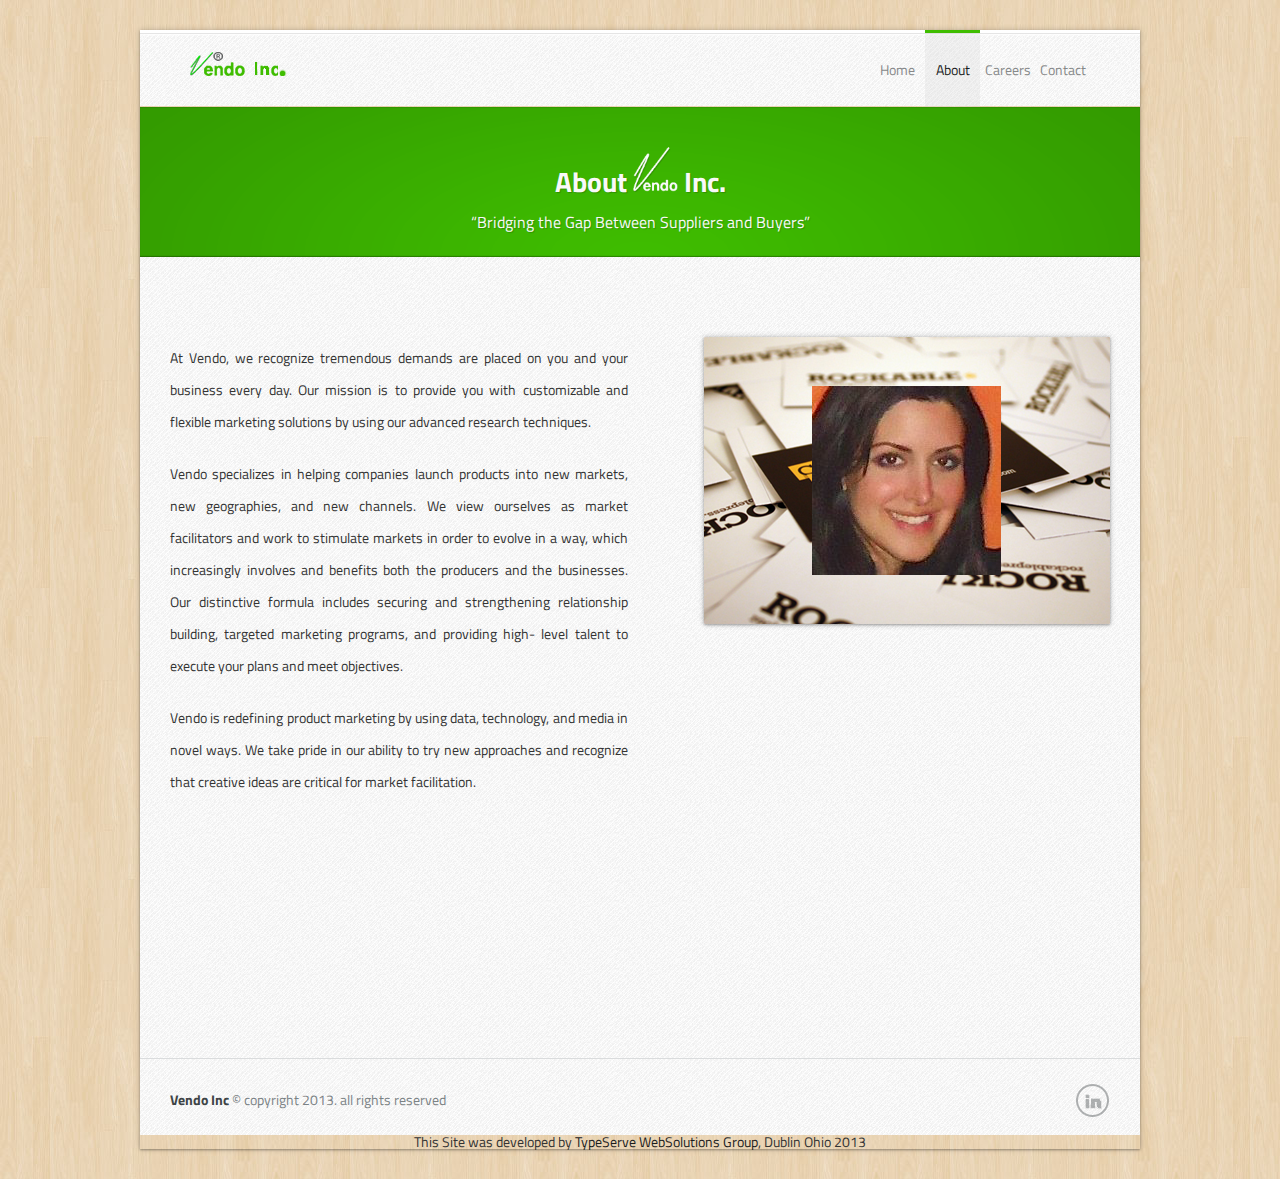
==== about.html @ e9838edd "1st Site Upload" ====
<!DOCTYPE HTML>
<html>
<head>

<!-- ### Define Charset ### -->
<meta charset="utf-8">

<!-- ### Responsive MetaTag ### -->
<meta name="viewport" content="width=device-width, initial-scale=1, maximum-scale=1">

<!-- ### Page Title ### -->
<title> Vendo Inc. | About Us </title>

<!-- ### Description and Keyword ### -->
<meta name="keywords" content=""/>
<meta name="description" content=""/>

<!-- ### Stylesheet and Bootstrap ### -->
<link rel="stylesheet" href="css/bootstrap.min.css" />
<link rel="stylesheet" href="css/bootstrap-responsive.min.css" />
<link rel="stylesheet" href="css/styles.css" />
<link rel="stylesheet" href="css/subpages.css" />
<link rel="stylesheet" href="css/lightbox.css" />

<!-- ### Favicon ### -->
<link rel="shortcut icon" href="img/logo/favicon.ico" type="image/x-icon" />

<!-- ### Google Fonts ### -->
<link href="http://fonts.googleapis.com/css?family=Titillium+Web:400,700,600,200" rel="stylesheet" type="text/css"/>

<!-- ### Javascript Files ### -->
<script type="text/javascript" src="js/jquery.min.js"></script>
<script type="text/javascript" src="js/jquery-ui.min.js"></script>
<script type="text/javascript" src="js/lightbox.js"></script>
<script type="text/javascript" src="js/custom.js"></script>

<!--[if lt IE 9]><script src="http://html5shiv.googlecode.com/svn/trunk/html5.js"></script><![endif]-->

</head>
<body>

<div class="wrap-switcher">
 <!-- ### START - Header Section ### -->
<header>
<a href="index.html"><div class="wrapper">
<div class="logo"> <!--  To edit Logo go to css/styles.css  -->  </div>
</a>
<div class="navi">
<ul> 
<li ><a href="index.html">Home</a></li>  
<li class="active"><a href="about.html">About</a></li>
<li ><a href="careers.html">Careers</a></li> 
<li ><a href="contact.html">Contact</a></li> 
</ul>
</div>
</div>
</header>
<!-- ### END - Header Section ### -->
<div class="clear"></div>

<!-- ### START - Main Section ### -->
<div class="main2 main" > 
<div class="gradient">
<div class="wrapper"> 
<div class="slogan">
	<h1>About <img src="img/logo/logo_vendo_white1.png" width="45" height="45" style="margin:50 0 0;"> Inc. </h1>
	<h2>“Bridging the Gap Between Suppliers and Buyers” </h2> 
</div>
 	
</div> 
</div>
</div>
 
<!-- ### END - Main Section ### -->


<!-- ### START - about Section ### -->
<div class="about">
<div class="wrapper">
<div class="row-fluid abtt">
<div class="span6 "><!--<h3>About Us  </h3> -->
<h6></h6>
<p align="justify"> At Vendo, we recognize tremendous demands are placed on you and your business every day.  Our mission is to provide you with customizable and flexible marketing solutions by using our advanced research techniques. </p> 
<p align="justify"> Vendo specializes in helping companies launch products into new markets, new geographies, and new channels. We view ourselves as market facilitators and work to stimulate markets in order to evolve in a way, which increasingly involves and benefits both the producers and the businesses. Our distinctive formula includes securing and strengthening relationship building, targeted marketing programs, and providing high- level talent to execute your plans and meet objectives.  </p> 
<p align="justify"> Vendo is redefining product marketing by using data, technology, and media in novel ways. We take pride in our ability to try new approaches and recognize that creative ideas are critical for market facilitation. </p>  </div>
<div class="span6 right"> <img src="img/about/image1.png" alt="" /></div>
</div>

<!--<div class="divi-sub"></div> -->


<div class="row-fluid abtt">

<!--<div class="span6 left"> <img src="img/about/image2.png" alt="" /></div>
<div class="span6 "><h3>Why Choosing This Landing Page ? </h3>
<h6>Here you have some reasons and some features </h6>
<p> Lorem ipsum dolor sit amet, consectetur adipisicing elit, sed do eiusmod tempor incididunt ut labore et dolore magna aliqua. Ut enim ad minim veniam, quis nostrud exercitation ullamco laboris nisi ut aliquip ex ea commodo consequat. Duis aute irure dolor in reprehenderit in voluptate velit esse cillum dolore eu fugiat nulla pariatur. Excepteur sint occaecat cupidatat non proident, sunt in culpa qui officia deserunt mollit anim id est laborum</p>  </div> -->
</div>


 

</div>
</div>
<!-- ### END - about Section ### -->



<!-- ### START - Testimonials Section ### -->
<!--<div class="action" >
<div class="wrapper">
<h3> Don&#8217;t Miss This Great Opportunity <span>&#38; Get it Now !</span> </h3>
<a class="action-button" href="#top">Download</a>
</div>
</div> -->
<!-- ### END - Testimonials Section ### -->


<!-- ### START - FOOTER Section ### -->
<div class="divi-sub"></div>

<footer> 
<div class="wrapper">
<div class="copy">  <p><strong>Vendo Inc</strong> &#169; copyright 2013. all rights reserved</p> </div>
<div class="social"> 
<ul> 
<!-- ### Social Icons ### -->
<!--<li class="google"> <a href="#"></a> </li> 
<li class="facebook"> <a href="#"></a> </li>  -->
<li class="linkedin"> <a href="http://www.linkedin.com/company/typeserve-websolutions-group" target="_blank"></a> </li> 
</ul> 
</div>
</div>
</footer>
<p align="center">This Site was developed by <a href="http://typeserve.com/" target="_blank">TypeServe WebSolutions Group</a>, Dublin Ohio 2013 </p>
<!-- ### END - FOOTER Section ### -->

</div>
<!-- Piwik -->
<script type="text/javascript">
  var _paq = _paq || [];
  _paq.push(["setDocumentTitle", document.domain + "/" + document.title]);
  _paq.push(["setCookieDomain", "*.vendo-inc.com"]);
  _paq.push(["trackPageView"]);
  _paq.push(["enableLinkTracking"]);

  (function() {
    var u=(("https:" == document.location.protocol) ? "https" : "http") + "://typeserve.com/2analytics/";
    _paq.push(["setTrackerUrl", u+"piwik.php"]);
    _paq.push(["setSiteId", "40"]);
    var d=document, g=d.createElement("script"), s=d.getElementsByTagName("script")[0]; g.type="text/javascript";
    g.defer=true; g.async=true; g.src=u+"piwik.js"; s.parentNode.insertBefore(g,s);
  })();
</script>
<!-- End Piwik Code -->
</body>
</html>
---- css/styles.css ----
/*  Lister  - Table of Contents
----------------------------------------------------

1. Color-Skin Styles
2. Reset Styles 
3. Layout and General Styles
4. Header Styles
5. Main Section Styles
--5.1 - Buttons
--5.2 - Slider
6. Features Section Styles
7. Highlight Styles
8. Newsletter Section Styles
9. Screenshots Section Styles
10. Footer Buttons ( Join The Party) Section Styles
11. Footer Styles
12. Contact Form Styles
13. Responsive Styles


/*----------------------------------------------------*/
/* 1. Color/Skin Styles */
/*----------------------------------------------------*/

@import url("skins/boxed.css");

@import url("skins/green.css");

/*----------------------------------------------------*/
/* 2. Reset Styles */
/*----------------------------------------------------*/

html,  div, span, object, iframe,
h1, h2, h3, h4, h5, h6, p, blockquote, pre,
a, img, small, strong, ol, ul, li, form, label,
table, caption, tr, td, footer, header {
	margin: 0;
	padding: 0;
	border: 0;
	font-size: 100%;
	font: inherit;
	vertical-align: baseline;
}
footer, header, menu, nav, section {
	display: block;
}
/* Reset Body ans Fonts  */
body {
	line-height: 1;
    font-family: 'Titillium Web', sans-serif;
    font-weight:400;
    }
ol, ul {
	list-style: none;
}

/* Reset a Tags */
a { color:#1b1d1e; }
a:focus { outline:0;  }
a:hover {  text-decoration:none; }

/* Reset input Tags */
input { border:0;   font-family: 'Titillium Web', sans-serif; color:#fff;  }
input:focus { border:0; outline:0; }
input:focus:invalid:focus, textarea:focus:invalid:focus, select:focus:invalid:focus {  color: #eaeaea;border-color:#cccccc;box-shadow: 1px 1px 1px rgba(255, 255, 255, 0.3),  1px 1px 2px rgba(0, 0, 0, 0.3) inset; }
input:focus:valid:focus, textarea:focus:valid:focus, select:focus:valid:focus {  color: #dedede;border-color:#cccccc;box-shadow: 1px 1px 1px rgba(255, 255, 255, 0.3),  1px 1px 2px rgba(0, 0, 0, 0.3) inset; }

/* Reset input Tags */
::-moz-selection { background: #2e2e2e; color: #fff; text-shadow: none; }
::selection { background: #2e2e2e; color: #fff; text-shadow: none; }

/*----------------------------------------------------*/
/* 3. Layout and General Styles */
/*----------------------------------------------------*/

.wrapper { width:940px; margin:0 auto; }  
.clear { clear:both; }

h1 { font-size:28px; text-align:center;  font-weight:700;}
h2 { font-size:16px; text-align:center;  font-weight:500;}
.howitwork, .screenshots, .testimonials, footer { background:url("../img/body.png") repeat; }

/*----------------------------------------------------*/
/* 4. Header Styles */
/*----------------------------------------------------*/

header { background:url("../img/bg.png") repeat-x;  position: relative; z-index:5; height:76px; display:block;   }

/* NOTE : To edit Logo css , go to Skins/Blue.css  */
.logo { float:left; margin:22px 0 0; width:146px; height:28px;  display:block;} 

.navi { float:right; width:240px;  }
.navi li { float:left; width:55px; border-top:3px solid #fff; } 
.navi li:hover { float:left; width:55px; border-top:3px solid #eaeaea; } 
.navi li a { float:left; width:55px; padding:30px 0; color:#868889; text-align:center;}

li.active { background:rgba(213,213,213,0.25);  } 
li.active a { color:#1b1d1e; }

/*----------------------------------------------------*/
/* 5. Main Section */
/*----------------------------------------------------*/

.main {   padding: 0 0 50px; height:510px; z-index:2; box-shadow:0px 1px 1px rgba(0,0,0,0.1)inset, 0px -1px 1px rgba(0,0,0,0.1)inset; }
.gradient { background:url("../img/gradient.png") no-repeat ; background-size: 100% 100%; height:100%; padding:0 0 50px;}

.main h1 { color:#f9f9f9; text-shadow : 1px 1px 1px rgba(0,0,0,0.2); padding:40px 0 0;}
.main h2 { color:#f9f9f9; text-shadow : 1px 1px 1px rgba(0,0,0,0.2); padding:18px 0 0;}

/* Video Iframe */
.video { margin:40px 0 0 0; float:left; background-color:#000; }
.video iframe {  box-shadow: 0 0 0 1px rgba(0, 0, 0, 0.1), 0 1px 1px rgba(255, 255, 255, 0.15) inset, 0 -1px 1px rgba(255, 255, 255, 0.15) inset, 0 1px 8px rgba(0, 0, 0, 0.4);  }

/* Slider */
.slides { float:left; width:580px; height:360px; overflow:visible; position:relative;    margin:40px auto 0;    }
  .slides img{  width:580px; height:360px;   box-shadow: 0 0 0 1px rgba(0, 0, 0, 0.1), 0 1px 1px rgba(255, 255, 255, 0.15) inset, 0 -1px 1px rgba(255, 255, 255, 0.15) inset, 0 1px 8px rgba(0, 0, 0, 0.4);  }
.slides_container {  width:580px;  height:360px;   z-index:3;}

.pagination { width:100px; margin:18px auto 0px ; }
.pagination li a {
    font-size:0px;
    background-color: #fff;
	opacity:0.5;
	-ms-filter: "progid:DXImageTransform.Microsoft.Alpha(Opacity=50)";
    border-radius:100px;
    display: block;
    overflow: hidden;
	margin: 0 0 0 15px;
	float:left;
    height:16px;
    width: 16px; 
     }
li.current a { -ms-filter: "progid:DXImageTransform.Microsoft.Alpha(Opacity=100)"; opacity:1; }

/* Subscriber Form */
.subscriber {  margin:40px 0 0 0; float:right; display:block; height:362px; width:340px; border-radius:3px; background-color:rgba(0,0,0,0.2); filter: progid:DXImageTransform.Microsoft.gradient(GradientType=0,startColorstr='#8c000000', endColorstr='#4c000000'); /* IE */ box-shadow: 0 0 0 1px rgba(0, 0, 0, 0.1), 0 1px 1px rgba(255, 255, 255, 0.15) inset, 0 -1px 1px rgba(255, 255, 255, 0.15) inset, 0 1px 3px rgba(0, 0, 0, 0.4); } 
.subscriber-wrap {  padding:20px; } 
.subscriber h3 { color:#fff; text-shadow : 1px 1px 1px rgba(0,0,0,0.3); font-size:1.12em; margin:0 0 20px; text-align:center; }
.subscriber p { text-align:center; color:#fff; text-shadow : 1px 1px 1px rgba(0,0,0,0.3); font-size:14px; opacity:0.5;  -ms-filter: "progid:DXImageTransform.Microsoft.Alpha(Opacity=50)"; }

/* Subscriber Form Inputs */
.subscriber  input { padding:0 45px; color:#fff; border-radius:20px; height:40px;  width:68%; margin:22px 0 0;  }
input.name-newsletter { color:#fff; background: url(../img/icons/name.png) no-repeat scroll 18px 12px rgba(0,0,0,0.1) ;
  border-color: #CCCCCC; box-shadow: 1px 1px 1px rgba(255, 255, 255, 0.2), 1px 1px 2px rgba(0, 0, 0, 0.2) inset;
  }

input.email-newsletter { color:#fff; background: url(../img/icons/email.png) no-repeat scroll 18px 12px rgba(0,0,0,0.1) ;
  border-color: #CCCCCC; box-shadow: 1px 1px 1px rgba(255, 255, 255, 0.2), 1px 1px 2px rgba(0, 0, 0, 0.2) inset;
  }
  
input.phone-newsletter { color:#fff; background: url(../img/icons/phone.png) no-repeat scroll 18px 12px rgba(0,0,0,0.1) ;
  border-color: #CCCCCC; box-shadow: 1px 1px 1px rgba(255, 255, 255, 0.2), 1px 1px 2px rgba(0, 0, 0, 0.2) inset;
  }

/* Subscriber Submit Button */ 
input.button-newsletter  {  display:block; clear:both;  box-shadow: 0 0 0 1px rgba(0, 0, 0, 0.1), 0 1px 1px rgba(255, 255, 255, 0.15) inset, 0 -1px 1px rgba(255, 255, 255, 0.15) inset, 0 1px 2px rgba(0, 0, 0, 0.2); float:right; width:125px; padding:0 18px 0 0 ; color:#47494a; }

input.button-newsletter:hover { color:#191919;  background-color:#fff; box-shadow: 0 0 0 1px rgba(0, 0, 0, 0.2), 0 1px 1px rgba(255, 255, 255, 0) inset, 0 -1px 1px rgba(255, 255, 255, 0) inset, 0 1px 4px rgba(0, 0, 0, 0.2); }

/* Subscriber label */ 
.subscriber label { line-height:5; text-align:center;  font-size:10px; clear:both; margin:8px 0 0; color:#fff; opacity:0.3;  -ms-filter: "progid:DXImageTransform.Microsoft.Alpha(Opacity=30)"; }

/*----------------------------------------------------*/
/* 6. How it Works */
/*----------------------------------------------------*/

.howitwork { padding:55px 0 40px;   }

.title { background: url(../img/title.png) repeat-x scroll 0 20px ;  height:24px; width:100%; }
.title h3 { margin:0 auto; padding:8px 0; display:block; height:26px; text-align:center; width:300px; border-radius:20px; background: none repeat scroll 0 0 #dadcdd; font-weight:700; font-size:22px; color:#47494a; text-shadow: 1px 2px 1px rgba(255, 255, 255, 0.4);  box-shadow: 0px 2px 2px rgba(255, 255, 255, 0.8); }

.icon {  width:72px; margin:0 auto;  }
.featu { margin:65px 0 0; }

.featu:hover { cursor:pointer; }
.featu  h6 { margin:20px 0 0; font-size:18px; text-align:center; font-weight:600; color:#47494a; }
.featu  p { margin:20px 55px 0; line-height:24px; font-size:14px; text-align:center; font-weight:400; color:#7b8285;}

.step { background: url(../img/title2.png) repeat-x scroll 0 15px ; margin:30px 18% ; height:24px;  }
.step p { box-shadow: 0px 1px 2px rgba(255, 255, 255, 0.5); width:60px; margin:0 auto; padding:2px 10px; height:26px; border-radius:20px; background: none repeat scroll 0 0 #dadcdd; color:#6a7479; font-size:12px; text-shadow: 1px 1px 1px rgba(255, 255, 255, 0.3); }


/*----------------------------------------------------*/
/* 7.  Features */
/*----------------------------------------------------*/

.features { height:381px; padding:40px 0 0; background-color:#fcfcfc; display:block; 
box-shadow:0px 1px 1px rgba(0,0,0,0.1) inset;
 }

.feature1 { float:left; } 
.feature1 h3 { font-size:22px; font-weight:600; color:#4b4f51; margin:8px 0 0; text-shadow: 1px 1px 1px rgba(255, 255, 255, 0.3); } 
.feature1 h6 { font-size:18px; font-weight:500; color:#b5bec2;  margin:25px 0 0; } 
.feature1 ul { margin:10px 0; }
.feature1 li { padding:2px 0 0 28px; height:20px; color:#4b4f51; margin:35px 0; }

.feature2 { float:right; } 


/*----------------------------------------------------*/
/* 8.  Screenshots */
/*----------------------------------------------------*/


.screenshots {   padding:55px 0 50px;  display:block; box-shadow:0px -1px 1px rgba(0,0,0,0.1) ; }

img.a { position: absolute; left: 0;	top: 0;  z-index: 10; border:0px solid #cccccc;	cursor:pointer;	}
img.b {	position: absolute;	left: 0; top: 0; z-index: 12; border:0px solid #cccccc;	opacity:0; cursor:pointer;
-ms-filter:"progid:DXImageTransform.Microsoft.Alpha(opacity=0)"; /*IE8*/	}

.tabs-ul  { float:right; width:80; margin:40px 0 10px; }
.tabs-ul li  { float:left;  width:30px;  height:8px; margin:10px 0 20px 10px; display:block; }
.tabs-ul li a  { float:left;  width:30px;  height:8px;   display:block; background-color:#dadcdd; }

.gallery ul { margin:10px 0 0px; min-height:150px; height:150px; padding-bottom:20px; }
.gallery li { position:relative;  min-height:150px; max-width:100%; }	
.gallery li img { box-shadow: 0 0  3px rgba(0, 0, 0, 0.4), 0 1px 1px rgba(255, 255, 255, 0.2) inset, 0 -1px 1px rgba(255, 255, 255, 0.2) inset, 0 1px 3px rgba(0, 0, 0, 0.6);   width:99%; border-radius: 1px; }


/*----------------------------------------------------*/
/* 9.  Testimonials */
/*----------------------------------------------------*/
.testimonials { padding:0 0 50px; }
.client {  width:149px; margin:0 auto; }

.testi { margin:65px 0 0; }
.testi:hover { cursor:pointer; }

.testi-div { background:url(../img/testimonials/divider.png) center no-repeat; margin:20px auto ; width:80%; height:10px; display:block; }
.testi  h6 { margin:15px 0 0; font-size:17px; text-align:center; font-weight:600; color:#47494a; }
.testi  p { margin:20px 30px 0; line-height:24px; font-size:14px; text-align:center; font-weight:400; color:#7b8285;}

.quote { background: url(../img/title2.png) repeat-x scroll 0 15px ; margin:30px auto ; height:24px; width:80%;  }
.quote img {  box-shadow: 0px 1px 2px rgba(255, 255, 255, 0.5); width:29px; margin:0 34%; padding:10px 20px; height:9px; border-radius:20px; background: none repeat scroll 0 0 #dadcdd; color:#6a7479; font-size:18px; text-shadow: 1px 1px 1px rgba(255, 255, 255, 0.3); }

/*----------------------------------------------------*/
/* 10.  Action */
/*----------------------------------------------------*/

.action {   height:70px; padding: 45px 0 50px; box-shadow:0px 1px 1px rgba(0,0,0,0.2) inset; background-size: 100% 100%;}
.action h3 { float:left; padding:21px 0 0 85px; height:44px; font-size:25px;  font-weight:400; color:#fff; text-shadow : 1px 1px 1px rgba(0,0,0,0.2);}
.action h3 span { font-weight:600;}

.action-button { display:block;    box-shadow: 0 0 0 1px rgba(0, 0, 0, 0.1), 0 1px 1px rgba(255, 255, 255, 0.15) inset, 0 -1px 1px rgba(255, 255, 255, 0.15) inset, 0 1px 2px rgba(0, 0, 0, 0.2); float:right; width:80px; padding:0px 30px;   color:#47494a;    border-radius:20px; height:40px; line-height:38px; vertical-align:middle; margin:15px 0 0;  color:#47494a;   }

/*----------------------------------------------------*/
/* 11.  Footer */
/*----------------------------------------------------*/


footer { background:url("../img/body.png")repeat ;  position: relative; z-index:5; height:76px; display:block; box-shadow:0px -1px 1px rgba(0,0,0,0.2); }

.copy { width:300px; float:left; margin:34px 0 0 ; font-size:14px; color:#7b8285; }
.copy p strong { font-weight:700; color:#3e4446; }

.social { float:right; margin:22px 0 0; }
.social li { float:left; margin:0 0 0 9px; }

li.google a {   background:url("../img/google.png") no-repeat; width:37px; height:37px; display:block; opacity:0.4;   
-ms-filter:"progid:DXImageTransform.Microsoft.Alpha(Opacity=40)"; }
li.google a:hover {  opacity:1;  -ms-filter:"progid:DXImageTransform.Microsoft.Alpha(Opacity=100)";  }

li.facebook a { background:url("../img/facebook.png") no-repeat; width:37px; height:37px; display:block; opacity:0.4;  -ms-filter: "progid:DXImageTransform.Microsoft.Alpha(Opacity=40)";  }
li.facebook a:hover {  opacity:1; -ms-filter: "progid:DXImageTransform.Microsoft.Alpha(Opacity=100)"; }

li.twitter a { background:url("../img/twitter.png") no-repeat; width:37px; height:37px; display:block; opacity:0.4;  -ms-filter: "progid:DXImageTransform.Microsoft.Alpha(Opacity=40)";  }
li.twitter a:hover {  opacity:1; -ms-filter: "progid:DXImageTransform.Microsoft.Alpha(Opacity=100)"; }

li.linkedin a { background:url("../img/linkedin.png") no-repeat; width:37px; height:37px; display:block; opacity:0.4;  -ms-filter: "progid:DXImageTransform.Microsoft.Alpha(Opacity=40)";  }
li.linkedin a:hover {  opacity:1; -ms-filter: "progid:DXImageTransform.Microsoft.Alpha(Opacity=100)"; }


.facebook-com { padding:60px 10px 20px; width:100%; margin:0 auto; }
.fb_iframe_widget { width:100%; }
.fb-comments, .fb_iframe_widget iframe  {width: 920px !important;}
.fb_iframe_widget span {width: 920px !important;}

@media(min-width: 768px) and (max-width: 979px) {  
.wrapper { width:735px; margin:0 auto; }
.video { width:420px; }
.subscriber {   width:290px;  } 
.subscriber h3 {   font-size:15px;  } 
.subscriber p {   font-size:12px;  } 
.video iframe {   width:100% }
.feature1 { float:left; width:42%; } 
.screenshots {   padding:55px 0 0;  }
.action h3 { font-size:23px; }
.feature1 li { font-size:14px; }
.slides { float:left; width:420px; height:320px; overflow:visible; position:relative;    margin:40px auto 0;   }
 .slides_container {  width:420px;  height:320px;   z-index:3;}
.form-contact input.input-email {  margin:20px 0 0 0; width:90%;   }
.form-contact input.input-name {  margin:5px 0 0 0; width:90%;   }
.form-contact input.input-phone {  margin:5px 0 0 0; width:90%;   }
.fb-comments, .fb_iframe_widget iframe  {width: 735px !important;}
.fb_iframe_widget span {width: 735px !important;}
.right img { float:none; } 
.left img { float:none;   } 
.about h3 { font-size:22px;  clear:both;}
.about h6 { font-size:16px!important; clear:both; } 
.about p { font-size:14px;  }

 }
 
 
@media(min-width: 480px) and (max-width: 767px) {
.wrapper { width:480px; margin:0 auto; } 
.main h1 {  font-size:22px;}
.main h2 {  font-size:14px;}
.gradient { background:none; }
.main { height:860px; }
.video { width:480px; }
.video iframe {   width:100%; height:320px; }
.subscriber {   width:480px;  } 
.subscriber input { width:79%; }
 input.button-newsletter { width:125px;}
.feature1 {width:90%; margin:0 auto; float:none;}
.feature2 {display:none;}
.screenshots { width:100%; margin:0 auto; }
.gallery  { height:1310px; min-height:100px; }
.gallery li { margin:20px 0 0;  height:300px; }
.gallery li img { width:90%; margin:0px 0 0 6%;  }
.quote img { display:none; }
.action { height:80px; padding: 20px 0 10px; }
.action h3 { font-size:15px; background:none; padding:26px 0 0 0px; }
.slides {   width:480px; height:325px;  padding:0 0 20px; }
.slides_container {  width:480px;  height:325px;   z-index:3;}
.form-contact input.input-email {  margin:20px 0 0 0; width:90%;   }
.form-contact input.input-name {  margin:5px 0 0 0; width:90%;   }
.form-contact input.input-phone {  margin:5px 0 0 0; width:90%;   }
.fb-comments, .fb_iframe_widget iframe  {width: 480px !important;}
.fb_iframe_widget span {width: 480px !important;}

.right img { float:none!important; width:406px!important; margin:0 auto!important; display:block; } 
.left img { float:none!important; width:406px!important; margin:0 auto!important;  display:block; } 
.about h3 { font-size:22px;  clear:both!important; text-align:center!important;}
.about h6 { font-size:16px!important; clear:both!important; text-align:center!important; } 
.about p { font-size:14px; text-align:center!important;  }
.about { padding:0 0 10px!important; }
 }

 @media(max-width:480px) { 
 .wrapper { width:300px; margin:0 auto; }
.navi { float:right; width:120px;  }
.navi li { float:left; width:40px; border-top:3px solid #fff; font-size:12px;}
.navi li a { float:left; width:40px; padding:28px 0; color:#868889; text-align:center;}
.navi li:hover { float:left; width:40px; border-top:3px solid #eaeaea; } 
.main h1 {  font-size:22px; line-height:35px;}
.main h2 {  font-size:12px;}
.gradient { background:none; }
.main { height:860px; }
.video { width:300px; }
.video iframe { width:100%; height:220px; }
.subscriber { width:300px; } 
.subscriber p { font-size:13px; }
.slides {  width:300px; height:250px;     }
.slides_container {  width:300px;  height:220px;   z-index:3; padding:0 0 20px;}
.main { height:800px; }
.feature2 { display:none; }
.features h3 { font-size:20px; }
.features h6 { font-size:14px; text-align:center; }
.feature1 li { font-size:12px; line-height:16px; }
.gallery  { height:900px; min-height:100px; }
.gallery li { margin:20px 0 0;  height:200px; }
.gallery li img { width:90%; margin:0px 0 0 6%; }
.quote img { display:none; }
.action { height:80px; padding: 20px 0 10px; }
.action h3 { display:none; }
.action-button { float:none; margin:15px auto; }
.copy { float:none; margin:0px auto; width:300px; text-align:center; padding:20px 0; }
.social { float:none; margin:0 auto;  width:150px; padding:0 0 5px; }
.form-contact input.input-email {  margin:20px 0 0 0; width:90%;   }
.form-contact input.input-name {  margin:5px 0 0 0; width:90%;   }
.form-contact input.input-phone {  margin:5px 0 0 0; width:90%;   }
.fb-comments, .fb_iframe_widget iframe  {width: 300px !important;}
.fb_iframe_widget span {width: 300px !important;}
footer { height:105px; }
.right img { float:none!important; width:406px!important; margin:0 auto!important; display:block; } 
.left img { float:none!important; width:406px!important; margin:0 auto!important;  display:block; } 
.about h3 { font-size:18px!important;  clear:both!important; text-align:center!important;}
.about h6 { font-size:14px!important; clear:both!important; text-align:center!important; } 
.about p { font-size:14px; text-align:center!important;  }
.about { padding:0 0 10px!important; }
 }
---- css/subpages.css ----
/*  About us */

.main2 { height:100px;}
.about { box-shadow:0px -1px 1px rgba(0,0,0,0.2); padding:10px 0 90px; background:url(../img/body.png)repeat; }
.right img { float:right;  border-radius:1px; margin:20px 0;
  box-shadow: 0px 0px  6px rgba(0, 0, 0, 0.2), 0 1px 1px rgba(255, 255, 255, 0.4) inset, 0 -1px 1px rgba(255, 255, 255, 0.3) inset, 0 1px 3px rgba(0, 0, 0, 0.3); } 
.left img { float:left;  border-radius:1px;  margin:20px 0;
  box-shadow: 0px 0px  6px rgba(0, 0, 0, 0.2), 0 1px 1px rgba(255, 255, 255, 0.4) inset, 0 -1px 1px rgba(255, 255, 255, 0.3) inset, 0 1px 3px rgba(0, 0, 0, 0.3); } 
.about h3 { font-size:22px; font-weight:600; color:#4b4f51; margin:30px 0 0; text-shadow: 1px 1px 1px rgba(255, 255, 255, 0.3); }
.about h6 { font-size:18px; font-weight:500; color:#b5bec2;  margin:25px 0 0; } 
.about p { font-size:14px; line-height:32px; margin:20px 0; }
.divi-sub {  margin:0px 0;  background-color:#dadcdd;  height:1px; width:100%; display:block; }
.abtt { padding:50px 0; }
footer { box-shadow:0px 0px 0px rgba(0,0,0,0); }


/*  Contactus */

.contact { padding:60px 0; background:url(../img/body.png)repeat; }
.contact h6 { font-size:36px; font-weight:600;}
.cont { padding:0 20px;border-left:1px solid #dadcdd; }
.cont a{ font-size:14px; text-decoration:underline; }
.cont p { padding: 20px 0; line-height:28px; font-size:14px; color:#7b8285; }
.credits     { padding: 20px 0;   }
.credits p   { padding: 5px 0;  line-height:28px; font-size:14px;  }
.cont p strong  {   line-height:28px; font-size:14px; color:#47494a; }

.form-contact  { float:left; width:100%; }
.form-contact input, .form-contact textarea { border-radius:20px;     font-family: 'Titillium Web', sans-serif;
  }
  .form-contact input:focus , .form-contact textarea:focus {  border: 1px solid #CCCCCC;
  }
.form-contact input { float:left; width:41%; height:30px; padding:5px 20px; }
.input-email {  margin:0 0 0 20px;   }
.form-contact textarea { float:left; width:92%; height:200px; padding:5px 20px; margin:20px 0 0; }
input.input-submit {   float:right; width:141px; margin:30px 0 0; height:40px; }

input { border:0;   font-family: 'Titillium Web', sans-serif; color:#fff;  }
input:focus { border:0; outline:0; }
input:focus:invalid:focus, textarea:focus:invalid:focus, select:focus:invalid:focus {  color: #191919;border-color:#cccccc;box-shadow: 1px 1px 1px rgba(255, 255, 255, 0.3),  1px 1px 2px rgba(0, 0, 0, 0) inset; }
input:focus:valid:focus, textarea:focus:valid:focus, select:focus:valid:focus {  color: #191919;border-color:#cccccc;box-shadow: 1px 1px 1px rgba(255, 255, 255, 0.3),  1px 1px 2px rgba(0, 0, 0, 0) inset; }

#success { color:red; margin:20px 0; }
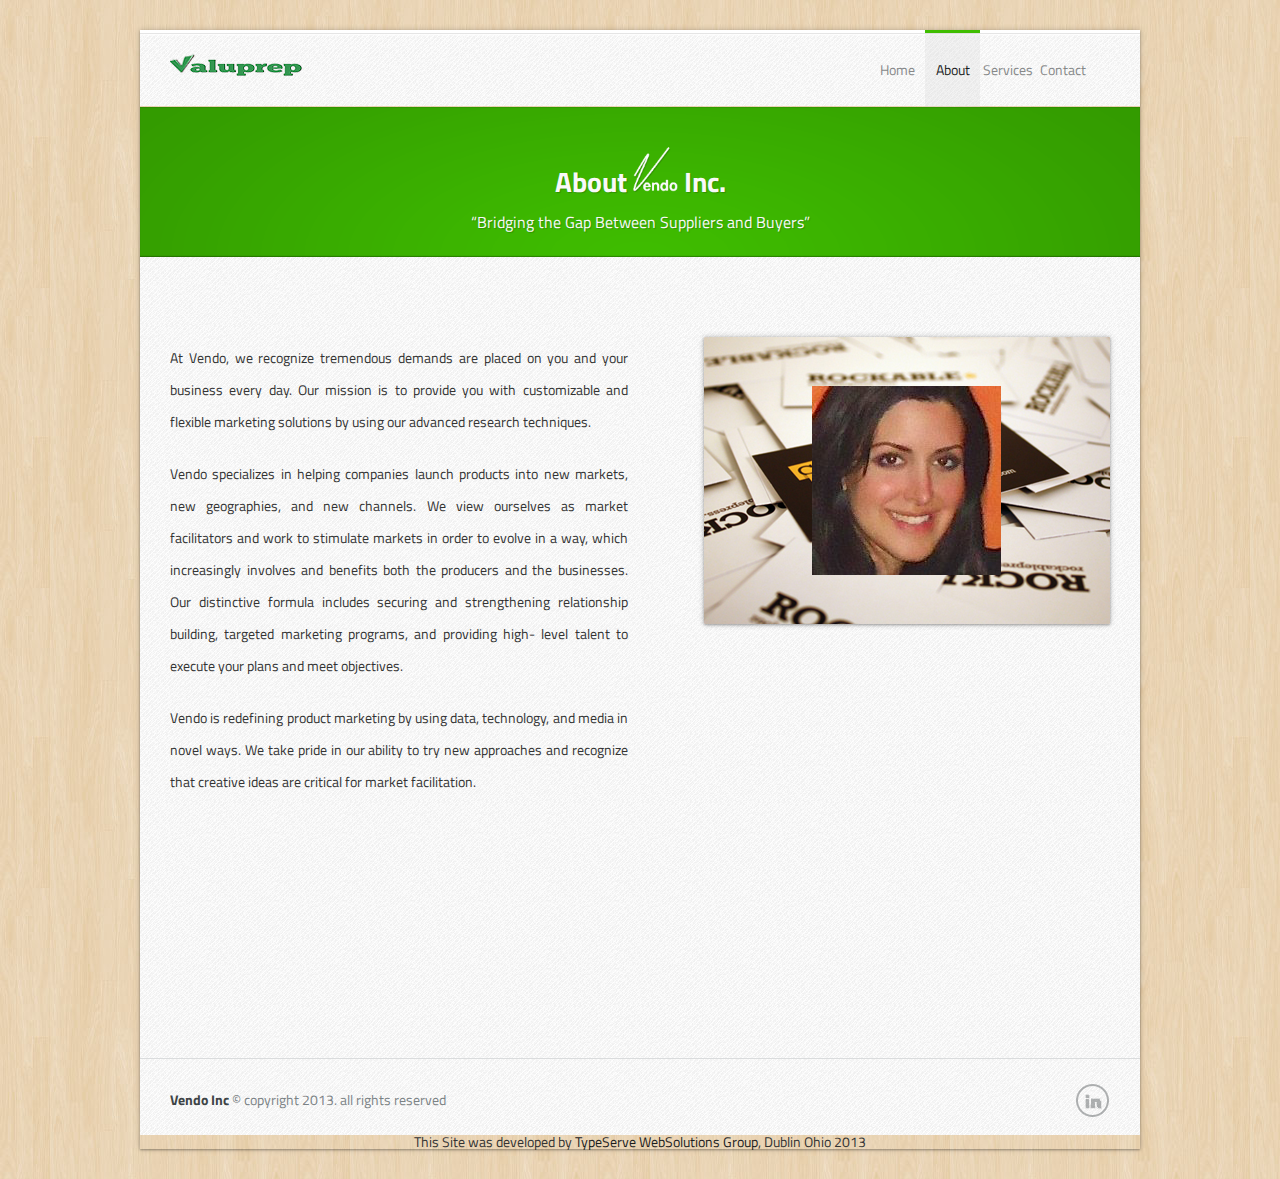
==== commit cb5da7c6: "Added services page and to all nav bar pages." ====
--- a/about.html
+++ b/about.html
@@ -49,7 +49,7 @@
 <ul> 
 <li ><a href="index.html">Home</a></li>  
 <li class="active"><a href="about.html">About</a></li>
-<li ><a href="careers.html">Careers</a></li> 
+<li ><a href="services.html">Services</a></li> 
 <li ><a href="contact.html">Contact</a></li> 
 </ul>
 </div>
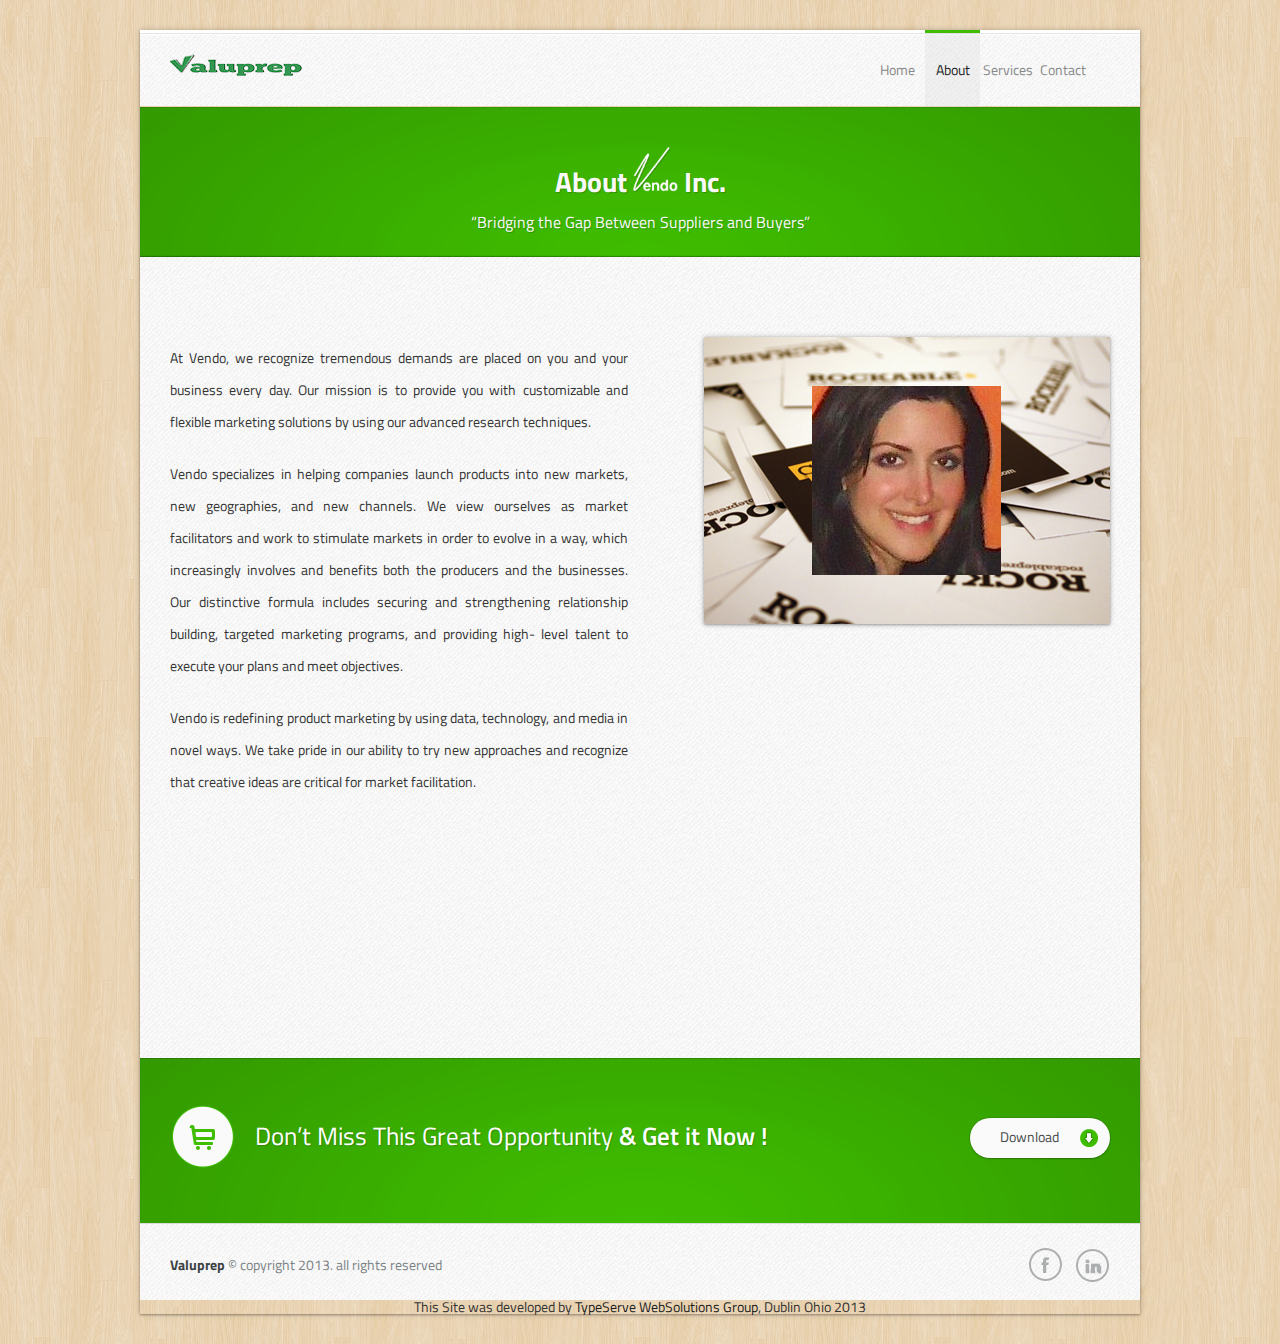
==== commit 4adb4a56: "Site Clean up" ====
--- a/about.html
+++ b/about.html
@@ -9,7 +9,7 @@
 <meta name="viewport" content="width=device-width, initial-scale=1, maximum-scale=1">
 
 <!-- ### Page Title ### -->
-<title> Vendo Inc. | About Us </title>
+<title>Valuprep | About Us </title>
 
 <!-- ### Description and Keyword ### -->
 <meta name="keywords" content=""/>
@@ -23,7 +23,7 @@
 <link rel="stylesheet" href="css/lightbox.css" />
 
 <!-- ### Favicon ### -->
-<link rel="shortcut icon" href="img/logo/favicon.ico" type="image/x-icon" />
+<link rel="shortcut icon" href="img/favicon.ico" type="image/x-icon" />
 
 <!-- ### Google Fonts ### -->
 <link href="http://fonts.googleapis.com/css?family=Titillium+Web:400,700,600,200" rel="stylesheet" type="text/css"/>
@@ -107,12 +107,12 @@
 
 
 <!-- ### START - Testimonials Section ### -->
-<!--<div class="action" >
+<div class="action" >
 <div class="wrapper">
 <h3> Don&#8217;t Miss This Great Opportunity <span>&#38; Get it Now !</span> </h3>
 <a class="action-button" href="#top">Download</a>
 </div>
-</div> -->
+</div>
 <!-- ### END - Testimonials Section ### -->
 
 
@@ -121,12 +121,12 @@
 
 <footer> 
 <div class="wrapper">
-<div class="copy">  <p><strong>Vendo Inc</strong> &#169; copyright 2013. all rights reserved</p> </div>
+<div class="copy">  <p><strong>Valuprep</strong> &#169; copyright 2013. all rights reserved</p> </div>
 <div class="social"> 
 <ul> 
 <!-- ### Social Icons ### -->
-<!--<li class="google"> <a href="#"></a> </li> 
-<li class="facebook"> <a href="#"></a> </li>  -->
+<!--<li class="google"> <a href="#"></a> </li>  -->
+<li class="facebook"> <a href="https://www.facebook.com/valuprep" target="_blank"></a> </li> 
 <li class="linkedin"> <a href="http://www.linkedin.com/company/typeserve-websolutions-group" target="_blank"></a> </li> 
 </ul> 
 </div>
@@ -136,22 +136,6 @@
 <!-- ### END - FOOTER Section ### -->
 
 </div>
-<!-- Piwik -->
-<script type="text/javascript">
-  var _paq = _paq || [];
-  _paq.push(["setDocumentTitle", document.domain + "/" + document.title]);
-  _paq.push(["setCookieDomain", "*.vendo-inc.com"]);
-  _paq.push(["trackPageView"]);
-  _paq.push(["enableLinkTracking"]);
 
-  (function() {
-    var u=(("https:" == document.location.protocol) ? "https" : "http") + "://typeserve.com/2analytics/";
-    _paq.push(["setTrackerUrl", u+"piwik.php"]);
-    _paq.push(["setSiteId", "40"]);
-    var d=document, g=d.createElement("script"), s=d.getElementsByTagName("script")[0]; g.type="text/javascript";
-    g.defer=true; g.async=true; g.src=u+"piwik.js"; s.parentNode.insertBefore(g,s);
-  })();
-</script>
-<!-- End Piwik Code -->
 </body>
 </html>--- a/css/styles.css
+++ b/css/styles.css
@@ -73,7 +73,7 @@
 /* 3. Layout and General Styles */
 /*----------------------------------------------------*/
 
-.wrapper { width:940px; margin:0 auto; }  
+.wrapper { width:940px; height:auto; margin:0 auto; }  
 .clear { clear:both; }
 
 h1 { font-size:28px; text-align:center;  font-weight:700;}
@@ -112,7 +112,7 @@
 .video iframe {  box-shadow: 0 0 0 1px rgba(0, 0, 0, 0.1), 0 1px 1px rgba(255, 255, 255, 0.15) inset, 0 -1px 1px rgba(255, 255, 255, 0.15) inset, 0 1px 8px rgba(0, 0, 0, 0.4);  }
 
 /* Slider */
-.slides { float:left; width:580px; height:360px; overflow:visible; position:relative;    margin:40px auto 0;    }
+.slides { float:center; width:580px; height:360px; overflow:visible; position:relative;    margin:40px auto 0;    }
   .slides img{  width:580px; height:360px;   box-shadow: 0 0 0 1px rgba(0, 0, 0, 0.1), 0 1px 1px rgba(255, 255, 255, 0.15) inset, 0 -1px 1px rgba(255, 255, 255, 0.15) inset, 0 1px 8px rgba(0, 0, 0, 0.4);  }
 .slides_container {  width:580px;  height:360px;   z-index:3;}
 
